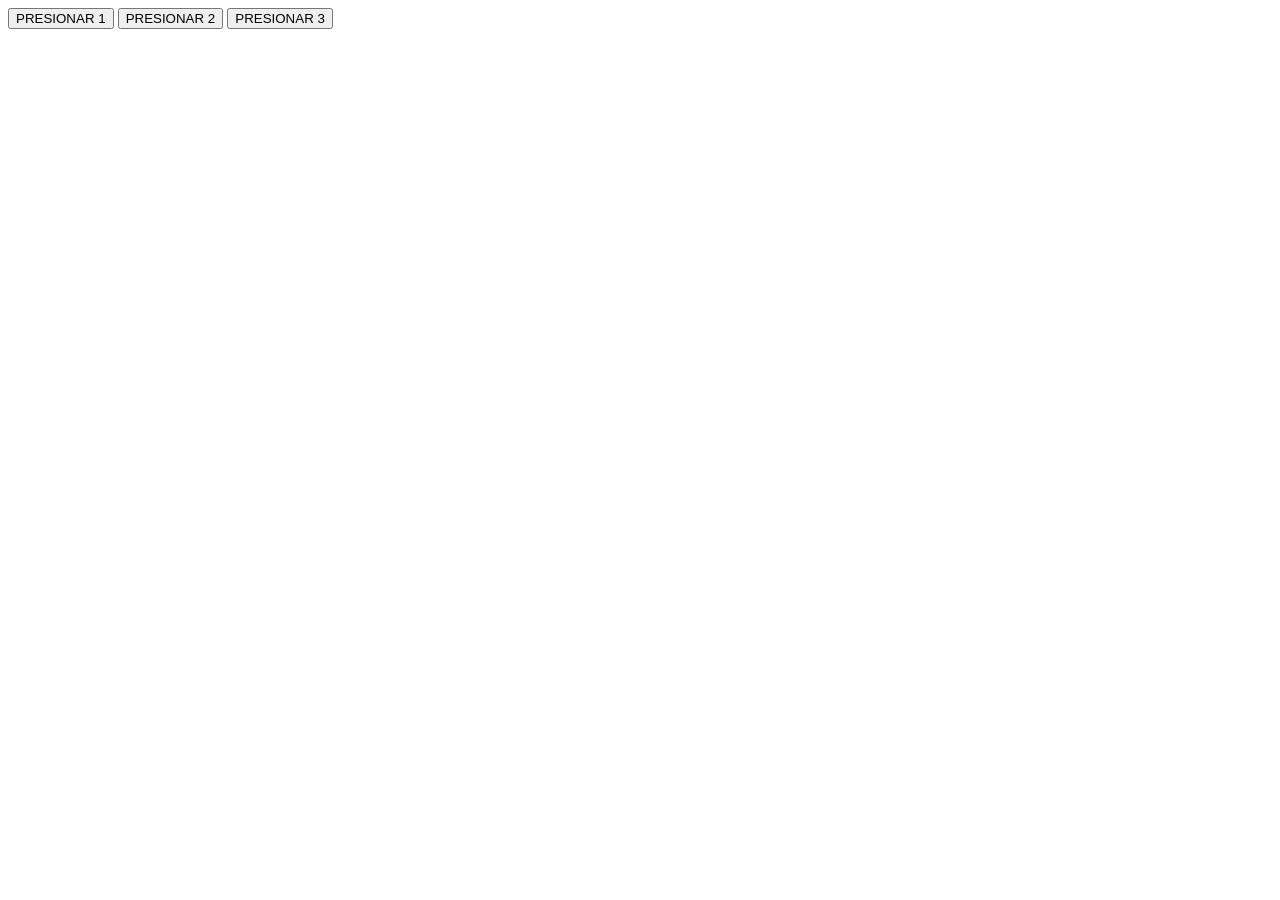
==== TP6/index.html @ 8715afbf "tp 6" ====
<!DOCTYPE html>
<html lang="en">
<head>
    <meta charset="UTF-8">
    <meta http-equiv="X-UA-Compatible" content="IE=edge">
    <meta name="viewport" content="width=, initial-scale=1.0">
    <title>Document</title>
    <link rel="stylesheet" href="style.css">
    <link rel="stylesheet" href="app.js">
</head>
<body>
    <button id="b1">PRESIONAR 1</button>
    <button id="b2">PRESIONAR 2</button>
    <button id="b3">PRESIONAR 3</button>

</body>
</html>
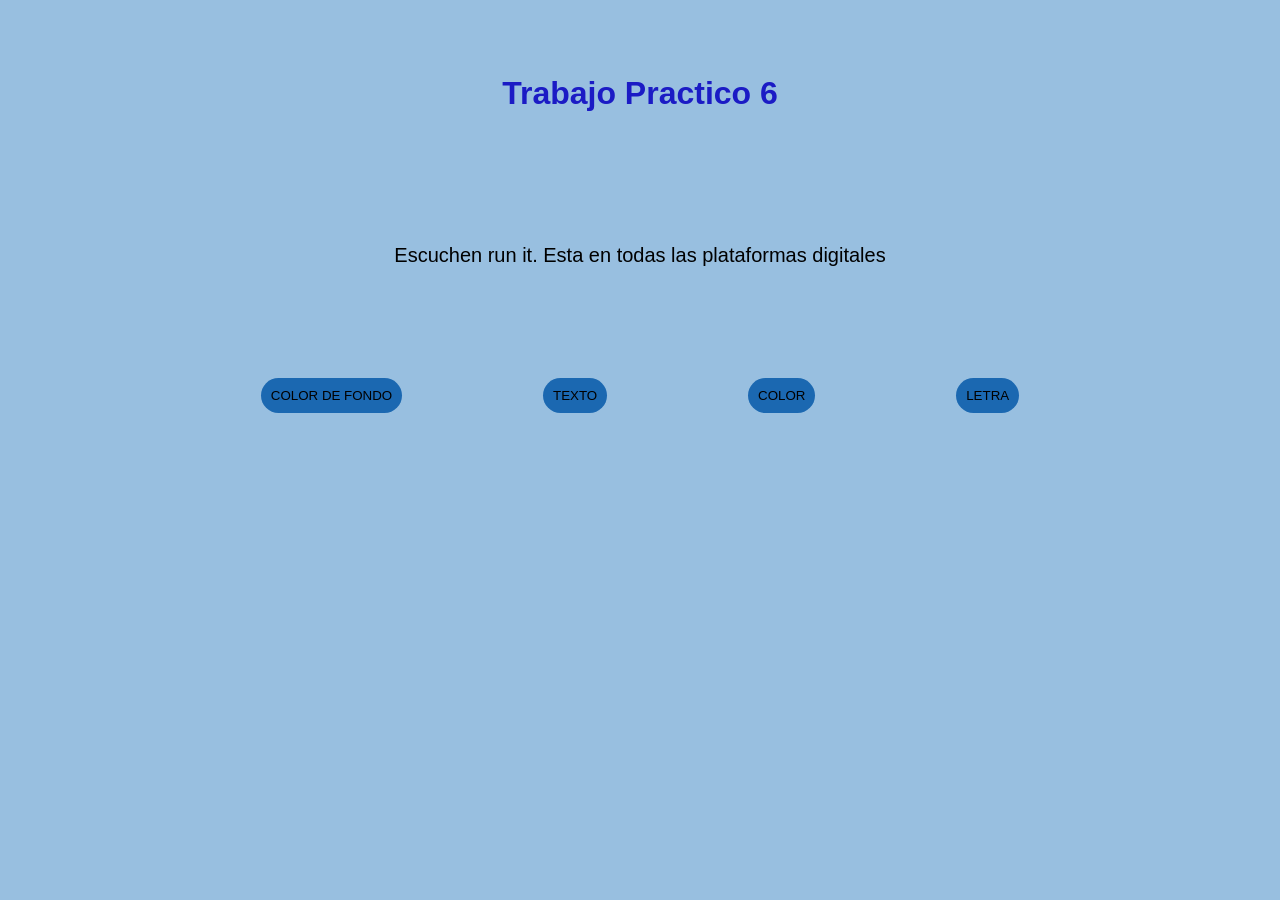
==== commit 0906e7d0: "25/06" ====
--- a/TP6/index.html
+++ b/TP6/index.html
@@ -6,12 +6,18 @@
     <meta name="viewport" content="width=, initial-scale=1.0">
     <title>Document</title>
     <link rel="stylesheet" href="style.css">
-    <link rel="stylesheet" href="app.js">
+    <script src="app.js"></script>
 </head>
 <body>
-    <button id="b1">PRESIONAR 1</button>
-    <button id="b2">PRESIONAR 2</button>
-    <button id="b3">PRESIONAR 3</button>
+    <h1>Trabajo Practico 6</h1>
+    <p id="p1">Escuchen run it. Esta en todas las plataformas digitales</p>
 
+    <Div>
+        <button id="b1">COLOR DE FONDO</button>
+        <button id="b2">TEXTO</button>
+        <button id="b3">COLOR</button>
+        <button id="b4">LETRA</button>
+    </Div>
+   
 </body>
 </html>
--- a/TP6/style.css
+++ b/TP6/style.css
@@ -0,0 +1,66 @@
+body{
+    background-color: rgb(152, 191, 224);
+    color: black;
+    font-family: Arial, Helvetica, sans-serif;
+    display: flex;
+    align-items: center;
+    justify-content: space-around;
+    height: 100vh;
+    flex-direction: column;
+    height:50VH ;
+
+}
+div{
+
+    display: flex;
+    justify-content: space-between;
+    width: 60%;
+    
+}
+#p1{
+    font-size: 20px;
+    color: rgb(0, 0, 0);
+}
+#b1{
+    background-color: rgb(27, 104, 177);
+    padding: 10px;
+    border: none;
+    border-radius: 30px;
+}
+#b2{
+    background-color: rgb(27, 104, 177);
+    padding: 10px;
+    border: none;
+    border-radius: 30px;
+}
+#b3{
+    background-color: rgb(27, 104, 177);
+    padding: 10px;
+    border: none;
+    border-radius: 30px;
+}
+#b4{
+    background-color: rgb(27, 104, 177);
+    padding: 10px;
+    border: none;
+    border-radius: 30px;
+}
+#b1:hover{
+    background-color: rgb(137, 186, 241);
+    transform: scale(1.2);
+}
+#b2:hover{
+    background-color:  rgb(137, 186, 241);
+    transform: scale(1.2);
+}
+#b3:hover{
+    background-color:  rgb(137, 186, 241);
+    transform: scale(1.2);
+}
+#b4:hover{
+    background-color:  rgb(137, 186, 241);
+    transform: scale(1.2);
+}
+h1{
+    color: rgb(27, 27, 197);
+}
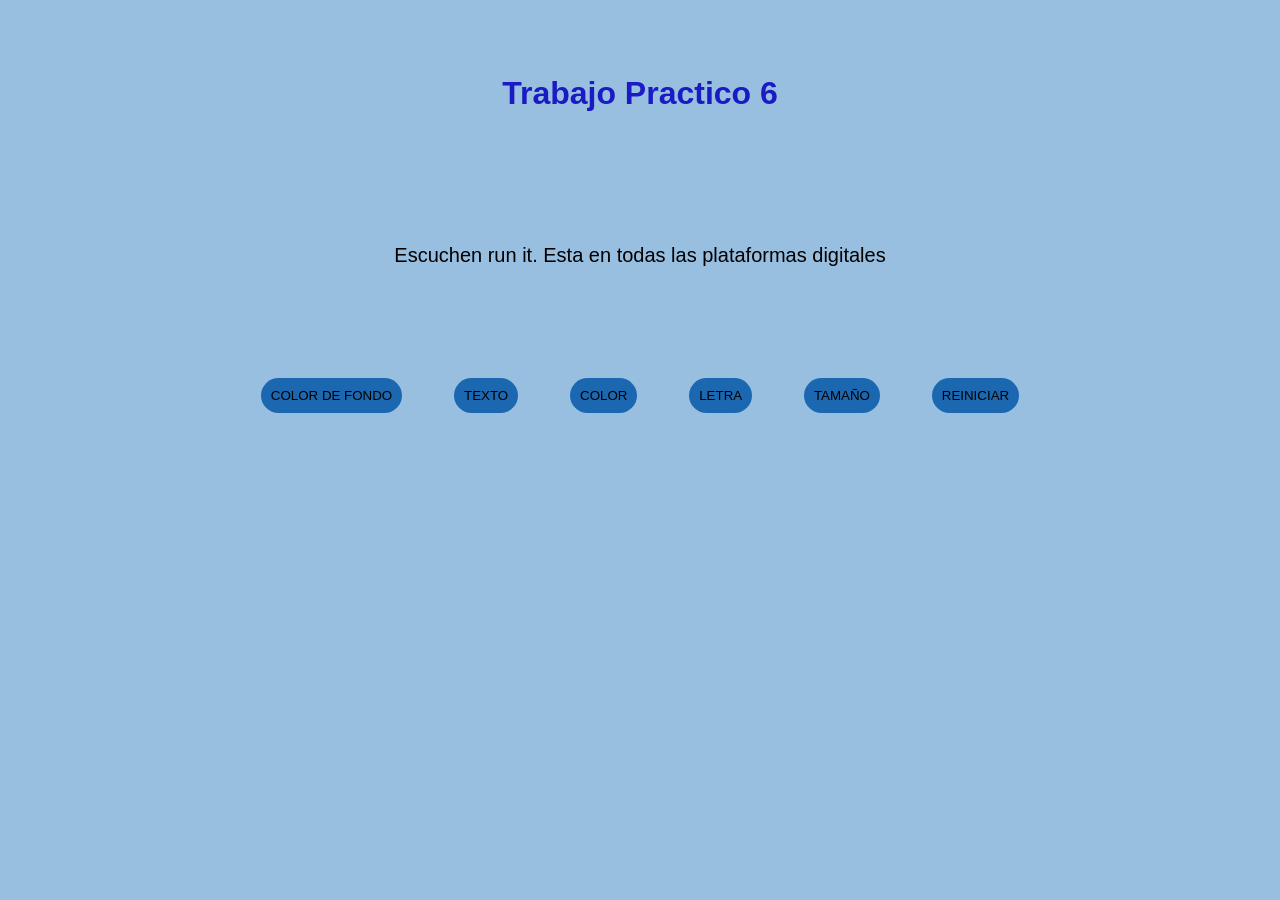
==== commit 0b4990d8: "2/7" ====
--- a/TP6/index.html
+++ b/TP6/index.html
@@ -6,7 +6,7 @@
     <meta name="viewport" content="width=, initial-scale=1.0">
     <title>Document</title>
     <link rel="stylesheet" href="style.css">
-    <script src="app.js"></script>
+    
 </head>
 <body>
     <h1>Trabajo Practico 6</h1>
@@ -17,7 +17,10 @@
         <button id="b2">TEXTO</button>
         <button id="b3">COLOR</button>
         <button id="b4">LETRA</button>
+        <button id="tamaño">TAMAÑO</button>
+        <button id="reinicio">REINICIAR</button>
     </Div>
    
 </body>
+<script src="app.js"></script>
 </html>
--- a/TP6/style.css
+++ b/TP6/style.css
@@ -2,7 +2,8 @@
     background-color: rgb(152, 191, 224);
     color: black;
     font-family: Arial, Helvetica, sans-serif;
-    display: flex;
+    display
+    :flex;
     align-items: center;
     justify-content: space-around;
     height: 100vh;
@@ -64,3 +65,23 @@
 h1{
     color: rgb(27, 27, 197);
 }
+#tamaño{
+    background-color: rgb(27, 104, 177);
+    padding: 10px;
+    border: none;
+    border-radius: 30px 
+}
+#tamaño:hover{
+        background-color:  rgb(137, 186, 241);
+        transform: scale(1.2);
+    }
+    #reinicio{
+        background-color: rgb(27, 104, 177);
+        padding: 10px;
+        border: none;
+        border-radius: 30px 
+    }
+    #reinicio:hover{
+            background-color:  rgb(137, 186, 241);
+            transform: scale(1.2);
+        }
